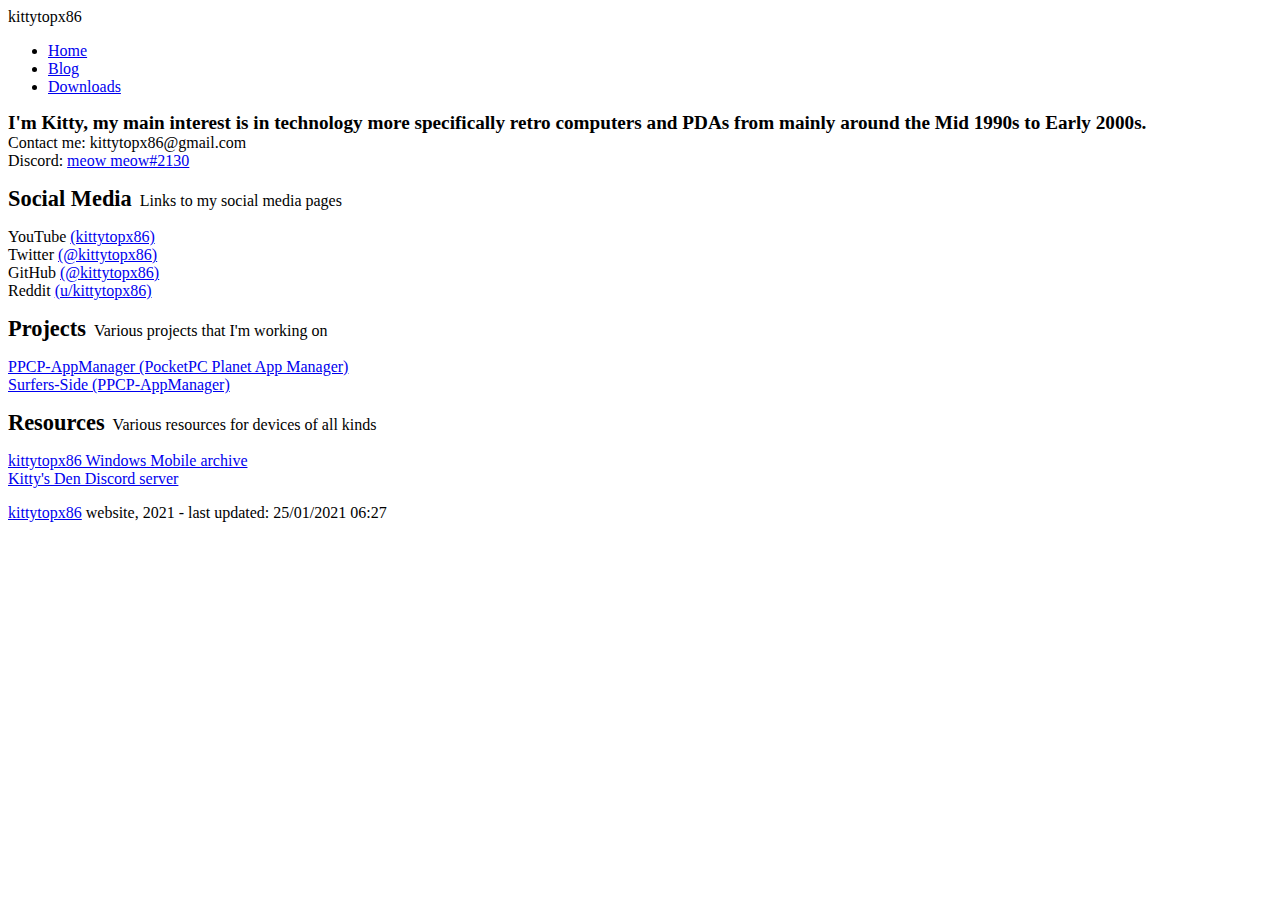
==== index.html @ e1b8573e "Website Upload - 21/02/2021" ====
<!doctype html> 
<html lang="en-GB">
<head>
 <!-- Website Metadata / Open Graph -->
  <meta charset="utf-8">
  <title>Home - kittytopx86</title>
  <link rel="apple-touch-icon" sizes="180x180" href="https://kittytopx86.me/img/apple-touch-icon.png">
  <link rel="icon" type="image/png" sizes="32x32" href="https://kittytopx86.me/img/favicon-32x32.png">
  <link rel="icon" type="image/png" sizes="16x16" href="https://kittytopx86.me/img/favicon-16x16.png">
  <script type="text/javascript" src="https://kittytopx86.me/spamspan.js"></script>
  <link rel="manifest" href="https://kittytopx86.me/img/site.webmanifest">
  <link rel="mask-icon" href="https://kittytopx86.me/img/safari-pinned-tab.svg" color="#3e3d3b">
  <link rel="shortcut icon" href="https://kittytopx86.me/img/favicon.ico">
  <meta name="msapplication-TileColor" content="#3e3d3b">
  <meta name="msapplication-config" content="https://kittytopx86.me/img/browserconfig.xml">
  <meta name="theme-color" content="#3e3d3b">
  <link rel="stylesheet" href="https://kittytopx86.me/css/styles.css">
  <meta property="og:title" content="kittytopx86">
  <meta name="twitter:card" content="summary">
  <meta name="twitter:site" content="@kittytopx86">
    <meta property="og:type" content="website">
	<meta property="og:url" content="https://kittytopx86.me/">
	<meta property="og:image" content="https://kittytopx86.me/img/cattop.jpg">
	<meta property="og:description" content="kittytopx86 - Retro computers, phones, pdas etc.">
  <link href="https://fonts.googleapis.com/css2?family=Open+Sans&display=swap" rel="stylesheet">
  <meta name="description" content="kittytopx86 - Computers, phones, pdas old and new.">
  <meta name="keywords" content="kittytopx86, kitty, computers, technology, cattop, pda, retro, meow meow">
  <meta name="viewport" content="width=device-width, initial-scale=1">
</head>

<body>
<!-- Header / Menu -->
<header>kittytopx86
<ul>
  <li><a href="https://kittytopx86.me/">Home</a></li>
  <li><a href="https://blog.kittytopx86.me/">Blog</a></li>
  <li><a href="https://kittytopx86.me/downloads">Downloads</a></li>
</ul>
</header>

<!-- Page Contents / Div Sections -->
<div class="container">
<p><b style="font-size: 1.2em;">I'm Kitty, my main interest is in technology more specifically retro computers and PDAs from mainly around the Mid 1990s to Early 2000s.
</b><br>
Contact me: <span class="spamspan"><span class="u">kittytopx86</span>@<span class="d">gmail.com</span></span><br>
Discord: <a href="https://discord.com/users/771058393611108394">meow meow#2130</a></p>
</div>

<div class="container">
<p><b style="font-size: 1.4em;">Social Media</b>&nbsp;&nbsp;Links to my social media pages</p>
<p>YouTube <a href="https://www.youtube.com/channel/UChEJ70xhFLQxeKrQkQ1Hp5Q">(kittytopx86)</a><br>
Twitter <a href="https://twitter.com/kittytopx86">(@kittytopx86)</a><br>
GitHub <a href="https://github.com/kittytopx86">(@kittytopx86)</a><br>
Reddit <a href="https://www.reddit.com/user/kittytopx86/">(u/kittytopx86)</a></p>
<p><b style="font-size: 1.4em;">Projects</b>&nbsp;&nbsp;Various projects that I'm working on</p>
<p><a href="https://appmanager.ppcplanet.org/">PPCP-AppManager (PocketPC Planet App Manager)</a><br>
<a href="https://github.com/Pocket-PC-Planet/Surfers-Side">Surfers-Side (PPCP-AppManager)</a><br></p>
</div>

<div class="container">
<p><b style="font-size: 1.4em;">Resources</b>&nbsp;&nbsp;Various resources for devices of all kinds</p>
<p><a href="https://archive.org/details/windowsmobile">kittytopx86 Windows Mobile archive</a><br>
<a href="https://discord.gg/spQ3kZUvdc">Kitty's Den Discord server</a></p>
</div>

<!-- Page footer / Last updated -->
<footer>
<p><a href="https://kittytopx86.me/" alt="kittytopx86">kittytopx86</a> website, 2021 - last updated: 25/01/2021 06:27</p>
</footer>
</body>
</html>
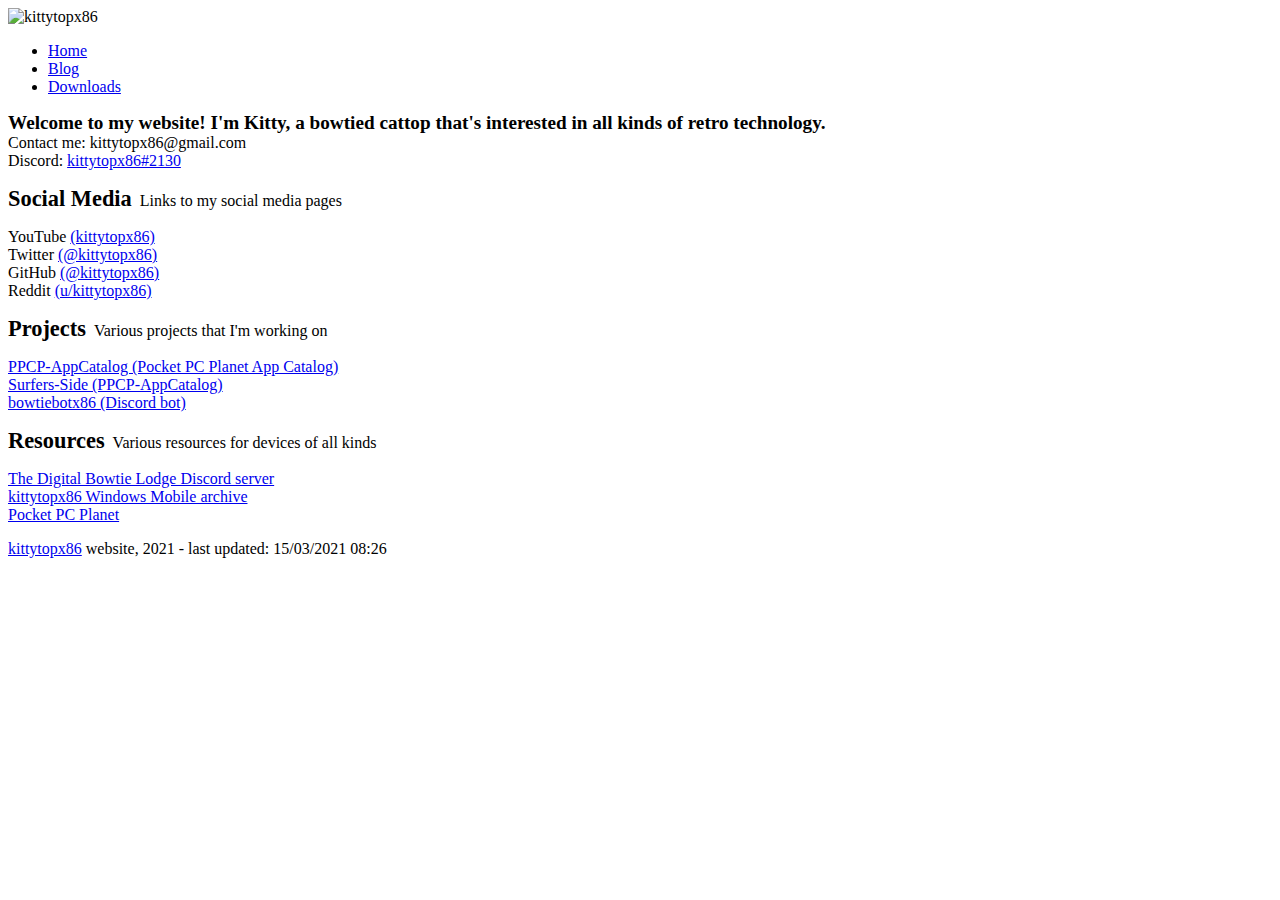
==== commit 1ff64337: "Website Upload - 18/04/2021" ====
--- a/index.html
+++ b/index.html
@@ -9,11 +9,11 @@
   <link rel="icon" type="image/png" sizes="16x16" href="https://kittytopx86.me/img/favicon-16x16.png">
   <script type="text/javascript" src="https://kittytopx86.me/spamspan.js"></script>
   <link rel="manifest" href="https://kittytopx86.me/img/site.webmanifest">
-  <link rel="mask-icon" href="https://kittytopx86.me/img/safari-pinned-tab.svg" color="#3e3d3b">
+  <link rel="mask-icon" href="https://kittytopx86.me/img/safari-pinned-tab.svg" color="#1e448b">
   <link rel="shortcut icon" href="https://kittytopx86.me/img/favicon.ico">
-  <meta name="msapplication-TileColor" content="#3e3d3b">
+  <meta name="msapplication-TileColor" content="#1e448b">
   <meta name="msapplication-config" content="https://kittytopx86.me/img/browserconfig.xml">
-  <meta name="theme-color" content="#3e3d3b">
+  <meta name="theme-color" content="#1e448b">
   <link rel="stylesheet" href="https://kittytopx86.me/css/styles.css">
   <meta property="og:title" content="kittytopx86">
   <meta name="twitter:card" content="summary">
@@ -21,16 +21,16 @@
     <meta property="og:type" content="website">
 	<meta property="og:url" content="https://kittytopx86.me/">
 	<meta property="og:image" content="https://kittytopx86.me/img/cattop.jpg">
-	<meta property="og:description" content="kittytopx86 - Retro computers, phones, pdas etc.">
+	<meta property="og:description" content="kittytopx86 - A bowtied cattop that's interested in all kinds of retro technology.">
   <link href="https://fonts.googleapis.com/css2?family=Open+Sans&display=swap" rel="stylesheet">
-  <meta name="description" content="kittytopx86 - Computers, phones, pdas old and new.">
-  <meta name="keywords" content="kittytopx86, kitty, computers, technology, cattop, pda, retro, meow meow">
+  <meta name="description" content="kittytopx86 - A bowtied cattop that's interested in all kinds of retro technology.">
+  <meta name="keywords" content="kittytopx86, kitty, computers, technology, cattop, pda, retro, phone">
   <meta name="viewport" content="width=device-width, initial-scale=1">
 </head>
 
 <body>
 <!-- Header / Menu -->
-<header>kittytopx86
+<header><img src="https://kittytopx86.me/img/transparent.png" height="65px" style="float: left; padding-right: px;">kittytopx86
 <ul>
   <li><a href="https://kittytopx86.me/">Home</a></li>
   <li><a href="https://blog.kittytopx86.me/">Blog</a></li>
@@ -40,10 +40,10 @@
 
 <!-- Page Contents / Div Sections -->
 <div class="container">
-<p><b style="font-size: 1.2em;">I'm Kitty, my main interest is in technology more specifically retro computers and PDAs from mainly around the Mid 1990s to Early 2000s.
+<p><b style="font-size: 1.2em;">Welcome to my website! I'm Kitty, a bowtied cattop that's interested in all kinds of retro technology.
 </b><br>
 Contact me: <span class="spamspan"><span class="u">kittytopx86</span>@<span class="d">gmail.com</span></span><br>
-Discord: <a href="https://discord.com/users/771058393611108394">meow meow#2130</a></p>
+Discord: <a href="https://discord.com/users/771058393611108394">kittytopx86#2130</a></p>
 </div>
 
 <div class="container">
@@ -53,19 +53,21 @@
 GitHub <a href="https://github.com/kittytopx86">(@kittytopx86)</a><br>
 Reddit <a href="https://www.reddit.com/user/kittytopx86/">(u/kittytopx86)</a></p>
 <p><b style="font-size: 1.4em;">Projects</b>&nbsp;&nbsp;Various projects that I'm working on</p>
-<p><a href="https://appmanager.ppcplanet.org/">PPCP-AppManager (PocketPC Planet App Manager)</a><br>
-<a href="https://github.com/Pocket-PC-Planet/Surfers-Side">Surfers-Side (PPCP-AppManager)</a><br></p>
+<p><a href="https://appcatalog.ppcplanet.org/">PPCP-AppCatalog (Pocket PC Planet App Catalog)</a><br>
+<a href="https://github.com/Pocket-PC-Planet/Surfers-Side">Surfers-Side (PPCP-AppCatalog)</a><br>
+<a href="https://discord.kittytopx86.me/">bowtiebotx86 (Discord bot)</a><br></p>
 </div>
 
 <div class="container">
 <p><b style="font-size: 1.4em;">Resources</b>&nbsp;&nbsp;Various resources for devices of all kinds</p>
-<p><a href="https://archive.org/details/windowsmobile">kittytopx86 Windows Mobile archive</a><br>
-<a href="https://discord.gg/spQ3kZUvdc">Kitty's Den Discord server</a></p>
+<p><a href="https://discord.gg/spQ3kZUvdc">The Digital Bowtie Lodge Discord server</a><br>
+<a href="https://archive.org/details/windowsmobile">kittytopx86 Windows Mobile archive</a><br>
+<a href="https://ppcplanet.org/">Pocket PC Planet</a></p>
 </div>
 
 <!-- Page footer / Last updated -->
 <footer>
-<p><a href="https://kittytopx86.me/" alt="kittytopx86">kittytopx86</a> website, 2021 - last updated: 25/01/2021 06:27</p>
+<p><a href="https://kittytopx86.me/" alt="kittytopx86">kittytopx86</a> website, 2021 - last updated: 15/03/2021 08:26</p>
 </footer>
 </body>
 </html>
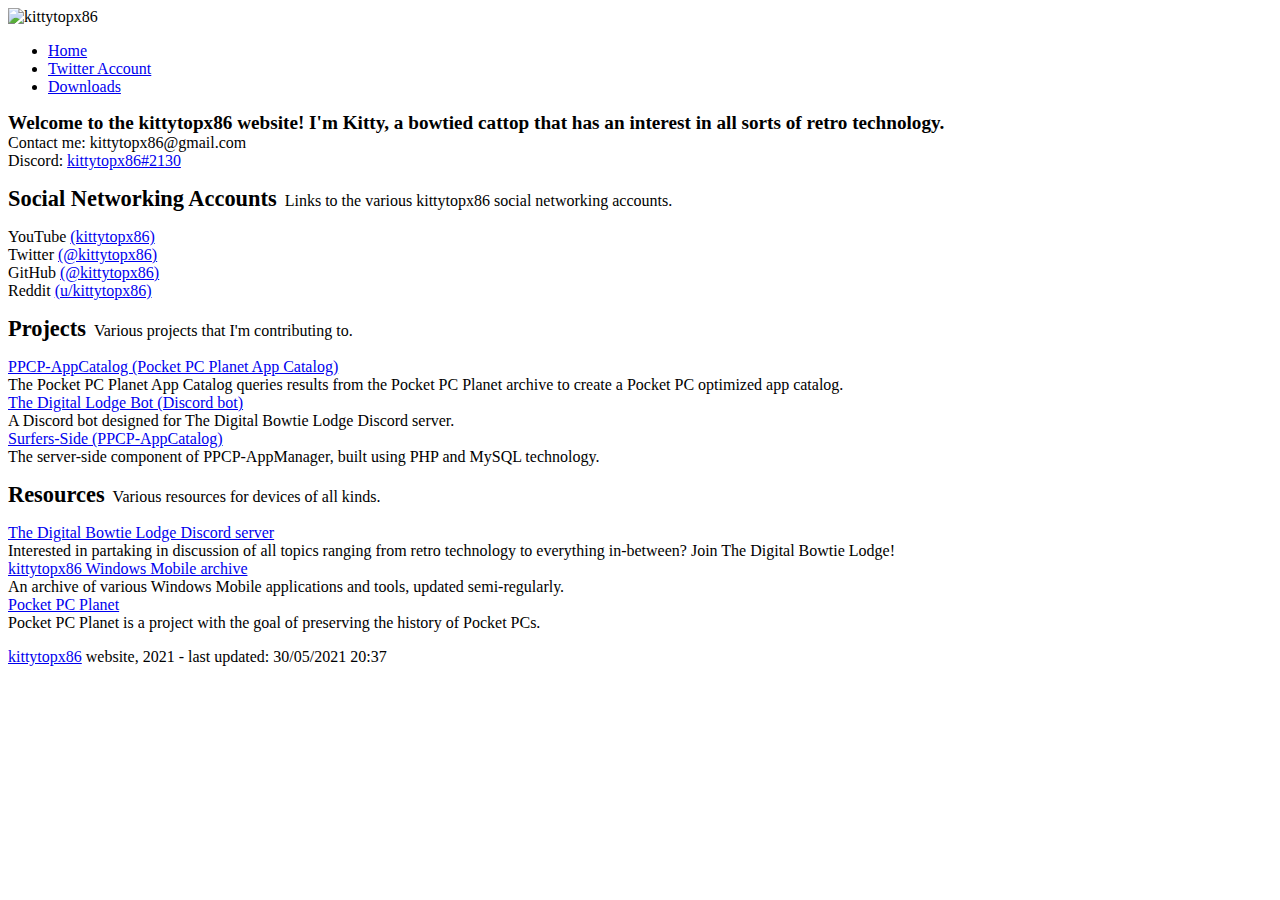
==== commit 9d81ef1a: "Website Upload - 31/05/2021" ====
--- a/index.html
+++ b/index.html
@@ -21,53 +21,59 @@
     <meta property="og:type" content="website">
 	<meta property="og:url" content="https://kittytopx86.me/">
 	<meta property="og:image" content="https://kittytopx86.me/img/cattop.jpg">
-	<meta property="og:description" content="kittytopx86 - A bowtied cattop that's interested in all kinds of retro technology.">
+	<meta property="og:description" content="kittytopx86 - A bowtied cattop that has an interest in all sorts of retro technology.">
   <link href="https://fonts.googleapis.com/css2?family=Open+Sans&display=swap" rel="stylesheet">
-  <meta name="description" content="kittytopx86 - A bowtied cattop that's interested in all kinds of retro technology.">
-  <meta name="keywords" content="kittytopx86, kitty, computers, technology, cattop, pda, retro, phone">
+  <meta name="description" content="kittytopx86 - A bowtied cattop that has an interest in all sorts of retro technology.">
+  <meta name="keywords" content="kittytopx86, kitty, computers, technology, cattop, pda, retro, cats, phones, devices, laptops">
   <meta name="viewport" content="width=device-width, initial-scale=1">
 </head>
 
 <body>
 <!-- Header / Menu -->
-<header><img src="https://kittytopx86.me/img/transparent.png" height="65px" style="float: left; padding-right: px;">kittytopx86
+<header><img src="https://kittytopx86.me/img/transparent.png" height="68px" style="float: left;">kittytopx86
 <ul>
   <li><a href="https://kittytopx86.me/">Home</a></li>
-  <li><a href="https://blog.kittytopx86.me/">Blog</a></li>
+  <li><a href="https://twitter.com/kittytopx86">Twitter Account</a></li>
   <li><a href="https://kittytopx86.me/downloads">Downloads</a></li>
 </ul>
 </header>
 
 <!-- Page Contents / Div Sections -->
 <div class="container">
-<p><b style="font-size: 1.2em;">Welcome to my website! I'm Kitty, a bowtied cattop that's interested in all kinds of retro technology.
+<p><b style="font-size: 1.2em;">Welcome to the kittytopx86 website! I'm Kitty, a bowtied cattop that has an interest in all sorts of retro technology.
 </b><br>
 Contact me: <span class="spamspan"><span class="u">kittytopx86</span>@<span class="d">gmail.com</span></span><br>
 Discord: <a href="https://discord.com/users/771058393611108394">kittytopx86#2130</a></p>
 </div>
 
 <div class="container">
-<p><b style="font-size: 1.4em;">Social Media</b>&nbsp;&nbsp;Links to my social media pages</p>
+<p><b style="font-size: 1.4em;">Social Networking Accounts</b>&nbsp;&nbsp;Links to the various kittytopx86 social networking accounts.</p>
 <p>YouTube <a href="https://www.youtube.com/channel/UChEJ70xhFLQxeKrQkQ1Hp5Q">(kittytopx86)</a><br>
 Twitter <a href="https://twitter.com/kittytopx86">(@kittytopx86)</a><br>
 GitHub <a href="https://github.com/kittytopx86">(@kittytopx86)</a><br>
 Reddit <a href="https://www.reddit.com/user/kittytopx86/">(u/kittytopx86)</a></p>
-<p><b style="font-size: 1.4em;">Projects</b>&nbsp;&nbsp;Various projects that I'm working on</p>
+<p><b style="font-size: 1.4em;">Projects</b>&nbsp;&nbsp;Various projects that I'm contributing to.</p>
 <p><a href="https://appcatalog.ppcplanet.org/">PPCP-AppCatalog (Pocket PC Planet App Catalog)</a><br>
+The Pocket PC Planet App Catalog queries results from the Pocket PC Planet archive to create a Pocket PC optimized app catalog.<br>
+<a href="https://discord.kittytopx86.me/">The Digital Lodge Bot (Discord bot)</a><br>
+A Discord bot designed for The Digital Bowtie Lodge Discord server.<br>
 <a href="https://github.com/Pocket-PC-Planet/Surfers-Side">Surfers-Side (PPCP-AppCatalog)</a><br>
-<a href="https://discord.kittytopx86.me/">bowtiebotx86 (Discord bot)</a><br></p>
+The server-side component of PPCP-AppManager, built using PHP and MySQL technology.</p>
 </div>
 
 <div class="container">
-<p><b style="font-size: 1.4em;">Resources</b>&nbsp;&nbsp;Various resources for devices of all kinds</p>
+<p><b style="font-size: 1.4em;">Resources</b>&nbsp;&nbsp;Various resources for devices of all kinds.</p>
 <p><a href="https://discord.gg/spQ3kZUvdc">The Digital Bowtie Lodge Discord server</a><br>
+Interested in partaking in discussion of all topics ranging from retro technology to everything in-between? Join The Digital Bowtie Lodge!<br>
 <a href="https://archive.org/details/windowsmobile">kittytopx86 Windows Mobile archive</a><br>
-<a href="https://ppcplanet.org/">Pocket PC Planet</a></p>
+An archive of various Windows Mobile applications and tools, updated semi-regularly.<br>
+<a href="https://ppcplanet.org/">Pocket PC Planet</a><br>
+Pocket PC Planet is a project with the goal of preserving the history of Pocket PCs.</p>
 </div>
 
 <!-- Page footer / Last updated -->
 <footer>
-<p><a href="https://kittytopx86.me/" alt="kittytopx86">kittytopx86</a> website, 2021 - last updated: 15/03/2021 08:26</p>
+<p><a href="https://kittytopx86.me/" alt="kittytopx86">kittytopx86</a> website, 2021 - last updated: 30/05/2021 20:37</p>
 </footer>
 </body>
 </html>
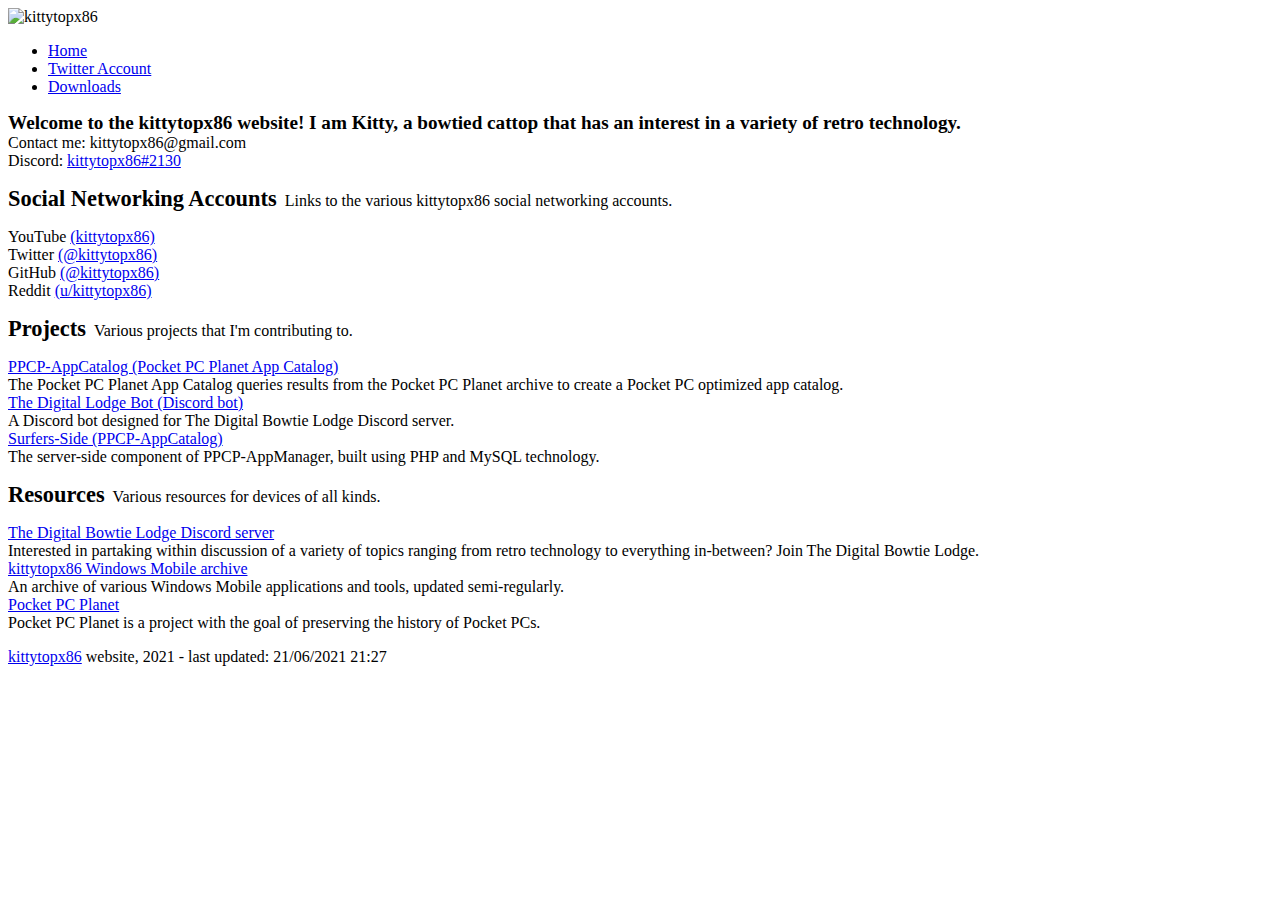
==== commit 8fd1df66: "Website Upload - 22/06/2021" ====
--- a/index.html
+++ b/index.html
@@ -3,7 +3,7 @@
 <head>
  <!-- Website Metadata / Open Graph -->
   <meta charset="utf-8">
-  <title>Home - kittytopx86</title>
+  <title>Homepage - kittytopx86</title>
   <link rel="apple-touch-icon" sizes="180x180" href="https://kittytopx86.me/img/apple-touch-icon.png">
   <link rel="icon" type="image/png" sizes="32x32" href="https://kittytopx86.me/img/favicon-32x32.png">
   <link rel="icon" type="image/png" sizes="16x16" href="https://kittytopx86.me/img/favicon-16x16.png">
@@ -21,9 +21,9 @@
     <meta property="og:type" content="website">
 	<meta property="og:url" content="https://kittytopx86.me/">
 	<meta property="og:image" content="https://kittytopx86.me/img/cattop.jpg">
-	<meta property="og:description" content="kittytopx86 - A bowtied cattop that has an interest in all sorts of retro technology.">
+	<meta property="og:description" content="kittytopx86 - A bowtied cattop that has an interest in a variety of retro technology.">
   <link href="https://fonts.googleapis.com/css2?family=Open+Sans&display=swap" rel="stylesheet">
-  <meta name="description" content="kittytopx86 - A bowtied cattop that has an interest in all sorts of retro technology.">
+  <meta name="description" content="kittytopx86 - A bowtied cattop that has an interest in a variety of retro technology.">
   <meta name="keywords" content="kittytopx86, kitty, computers, technology, cattop, pda, retro, cats, phones, devices, laptops">
   <meta name="viewport" content="width=device-width, initial-scale=1">
 </head>
@@ -40,8 +40,7 @@
 
 <!-- Page Contents / Div Sections -->
 <div class="container">
-<p><b style="font-size: 1.2em;">Welcome to the kittytopx86 website! I'm Kitty, a bowtied cattop that has an interest in all sorts of retro technology.
-</b><br>
+<p><b style="font-size: 1.2em;">Welcome to the kittytopx86 website! I am Kitty, a bowtied cattop that has an interest in a variety of retro technology.</b><br>
 Contact me: <span class="spamspan"><span class="u">kittytopx86</span>@<span class="d">gmail.com</span></span><br>
 Discord: <a href="https://discord.com/users/771058393611108394">kittytopx86#2130</a></p>
 </div>
@@ -64,7 +63,7 @@
 <div class="container">
 <p><b style="font-size: 1.4em;">Resources</b>&nbsp;&nbsp;Various resources for devices of all kinds.</p>
 <p><a href="https://discord.gg/spQ3kZUvdc">The Digital Bowtie Lodge Discord server</a><br>
-Interested in partaking in discussion of all topics ranging from retro technology to everything in-between? Join The Digital Bowtie Lodge!<br>
+Interested in partaking within discussion of a variety of topics ranging from retro technology to everything in-between? Join The Digital Bowtie Lodge.<br>
 <a href="https://archive.org/details/windowsmobile">kittytopx86 Windows Mobile archive</a><br>
 An archive of various Windows Mobile applications and tools, updated semi-regularly.<br>
 <a href="https://ppcplanet.org/">Pocket PC Planet</a><br>
@@ -73,7 +72,7 @@
 
 <!-- Page footer / Last updated -->
 <footer>
-<p><a href="https://kittytopx86.me/" alt="kittytopx86">kittytopx86</a> website, 2021 - last updated: 30/05/2021 20:37</p>
+<p><a href="https://kittytopx86.me/" alt="kittytopx86">kittytopx86</a> website, 2021 - last updated: 21/06/2021 21:27</p>
 </footer>
 </body>
 </html>
